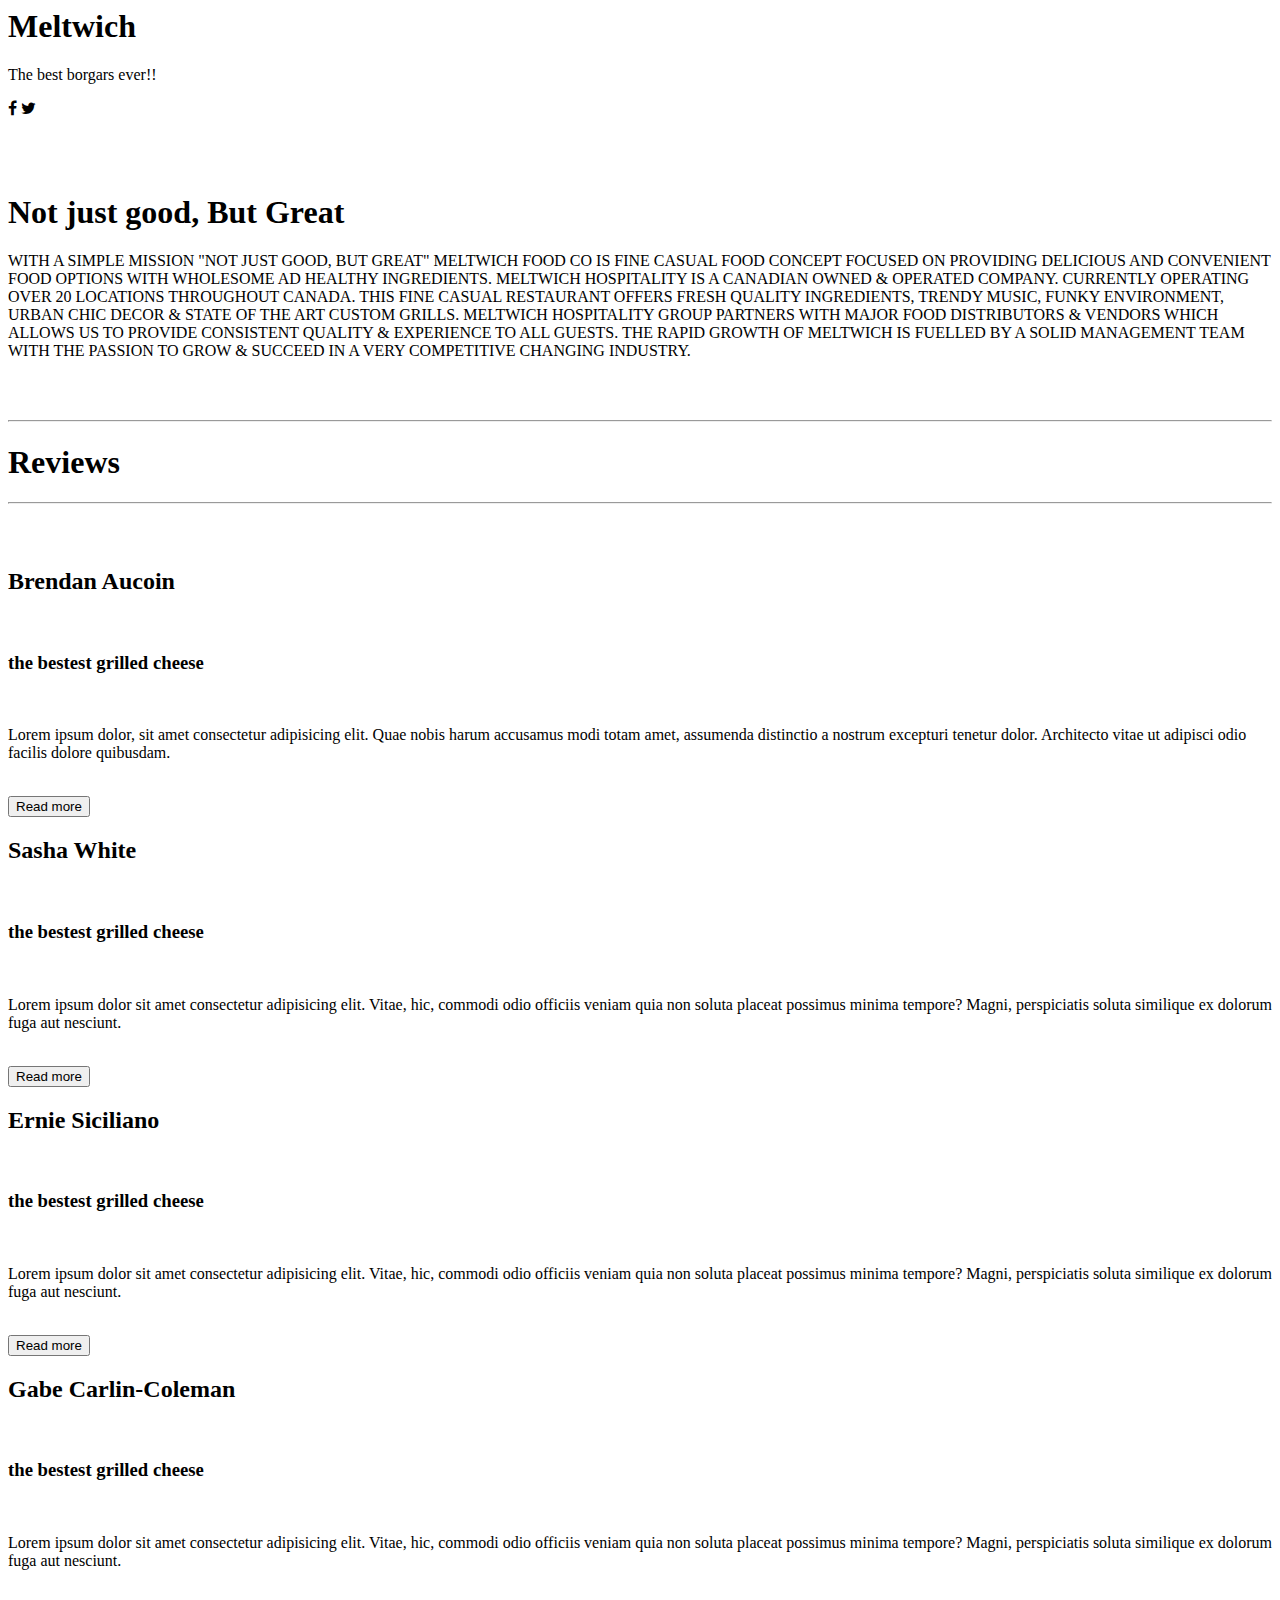
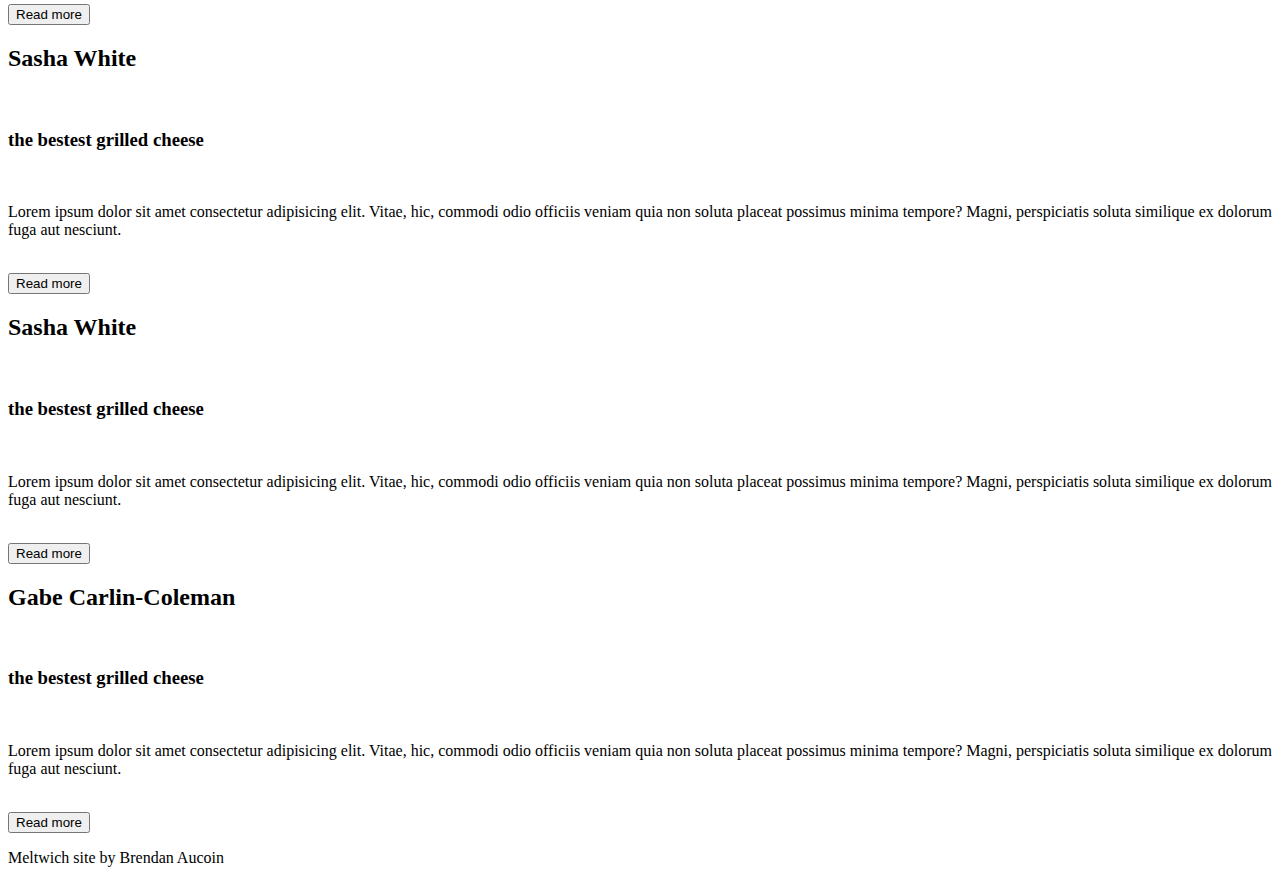
==== index.html @ 352867ee "Add files via upload" ====
<html>
    <head>
        <meta name="author" content="Brendan Aucoin">
        <meta name="description" content="Meltwich Landing page">
        <meta charset="UTF-8">
        <meta name = "viewport" content = "width=device-width, initial-scale=1.0">
        <title>Meltwich Landing page</title>
        <!-- <script defer src = "https://use.fontawesome.com/releases/v5.0.6/js/all.js"></script> -->
        <script src="https://ajax.googleapis.com/ajax/libs/jquery/3.5.1/jquery.min.js"></script>
        <link rel="stylesheet" href="css/menu_bar_styles.css">
        <link rel="stylesheet" href="css/home_styles.css">        
        <script defer type="text/javascript" src = "js/menu_bar_script.js"></script> 
        <link rel = "stylesheet" href = "https://maxcdn.bootstrapcdn.com/font-awesome/4.7.0/css/font-awesome.min.css">
    </head>

    <body>
        <!-- the menu bar handled by the javascript-->
        <div class="menu-bar" id = "menu-bar"></div>

        <!-- the header-->
        <header id = "showcase">
            <h1 class = "title">Meltwich</h1>
            <p>The best borgars ever!!</p>
            <div class = "social-media-buttons">
                <i class="fa fa-facebook" aria-hidden="true"></i>
                <i class="fa fa-twitter" aria-hidden="true"></i>
            </div>
        </header>
        <br><br><br>
        <!-- the sample text section -->
        <section class="slogan">
            <h1>Not just good, But Great</h1>
            <div>
                <p>
                    WITH A SIMPLE MISSION "NOT JUST GOOD, BUT GREAT" MELTWICH FOOD CO IS FINE CASUAL FOOD CONCEPT
                    FOCUSED ON PROVIDING DELICIOUS AND CONVENIENT FOOD OPTIONS WITH WHOLESOME AD HEALTHY INGREDIENTS.
                    MELTWICH HOSPITALITY IS A CANADIAN OWNED & OPERATED COMPANY. CURRENTLY OPERATING OVER 20 LOCATIONS 
                    THROUGHOUT CANADA. THIS FINE CASUAL RESTAURANT OFFERS FRESH QUALITY INGREDIENTS, TRENDY MUSIC, 
                    FUNKY ENVIRONMENT, URBAN CHIC DECOR & STATE OF THE ART CUSTOM GRILLS. MELTWICH HOSPITALITY 
                    GROUP PARTNERS WITH MAJOR FOOD DISTRIBUTORS & VENDORS WHICH ALLOWS US TO PROVIDE CONSISTENT 
                    QUALITY & EXPERIENCE TO ALL GUESTS. THE RAPID GROWTH OF MELTWICH IS FUELLED BY A SOLID MANAGEMENT 
                    TEAM WITH THE PASSION TO GROW & SUCCEED IN A VERY COMPETITIVE CHANGING INDUSTRY.
                </p>
            </div>
        </section>

        <!-- the review section -->
        <br><br>
        <div class = "reviews-header">
            <hr class = "dotted">
                <h1>Reviews</h1>
            <hr class = "dotted">
        </div>
        <br><br>
        <!-- the grid section with all the reviews -->
        <section class="reviews">
            <div>
                <h2>Brendan Aucoin</h2>
                <br>
                <h3>the bestest grilled cheese</h3>
                <br>
                <p>Lorem ipsum dolor, sit amet consectetur adipisicing elit. Quae nobis harum accusamus modi totam amet, assumenda distinctio a nostrum excepturi tenetur dolor. Architecto vitae ut adipisci odio facilis dolore quibusdam.</p>
                <br>
                <button>Read more</button>
            </div>

            <div>
                <h2>Sasha White</h2>
                <br>
                <h3>the bestest grilled cheese</h3>
                <br>
                <p>Lorem ipsum dolor sit amet consectetur adipisicing elit. Vitae, hic, commodi odio officiis veniam quia non soluta placeat possimus minima tempore? Magni, perspiciatis soluta similique ex dolorum fuga aut nesciunt.</p>
                <br>
                <button>Read more</button>
            </div>


            <div>
                <h2>Ernie Siciliano</h2>
                <br>
                <h3>the bestest grilled cheese</h3>
                <br>
                <p>Lorem ipsum dolor sit amet consectetur adipisicing elit. Vitae, hic, commodi odio officiis veniam quia non soluta placeat possimus minima tempore? Magni, perspiciatis soluta similique ex dolorum fuga aut nesciunt.</p>
                <br>
                <button>Read more</button>
            </div>

            <div>
                <h2>Gabe Carlin-Coleman</h2>
                <br>
                <h3>the bestest grilled cheese</h3>
                <br>
                <p>Lorem ipsum dolor sit amet consectetur adipisicing elit. Vitae, hic, commodi odio officiis veniam quia non soluta placeat possimus minima tempore? Magni, perspiciatis soluta similique ex dolorum fuga aut nesciunt.</p>
                <br>
                <button>Read more</button>
            </div>

            <div>
                <h2>Sasha White</h2>
                <br>
                <h3>the bestest grilled cheese</h3>
                <br>
                <p>Lorem ipsum dolor sit amet consectetur adipisicing elit. Vitae, hic, commodi odio officiis veniam quia non soluta placeat possimus minima tempore? Magni, perspiciatis soluta similique ex dolorum fuga aut nesciunt.</p>
                <br>
                <button>Read more</button>
            </div>
            <div>
                <h2>Sasha White</h2>
                <br>
                <h3>the bestest grilled cheese</h3>
                <br>
                <p>Lorem ipsum dolor sit amet consectetur adipisicing elit. Vitae, hic, commodi odio officiis veniam quia non soluta placeat possimus minima tempore? Magni, perspiciatis soluta similique ex dolorum fuga aut nesciunt.</p>
                <br>
                <button>Read more</button>
            </div>

            <div>
                <h2>Gabe Carlin-Coleman</h2>
                <br>
                <h3>the bestest grilled cheese</h3>
                <br>
                <p>Lorem ipsum dolor sit amet consectetur adipisicing elit. Vitae, hic, commodi odio officiis veniam quia non soluta placeat possimus minima tempore? Magni, perspiciatis soluta similique ex dolorum fuga aut nesciunt.</p>
                <br>
                <button>Read more</button>
            </div>
        </section>
        <!-- footer -->
        <footer>
            <p>Meltwich site by Brendan Aucoin</p>
        </footer>
    </body>
    
</html>
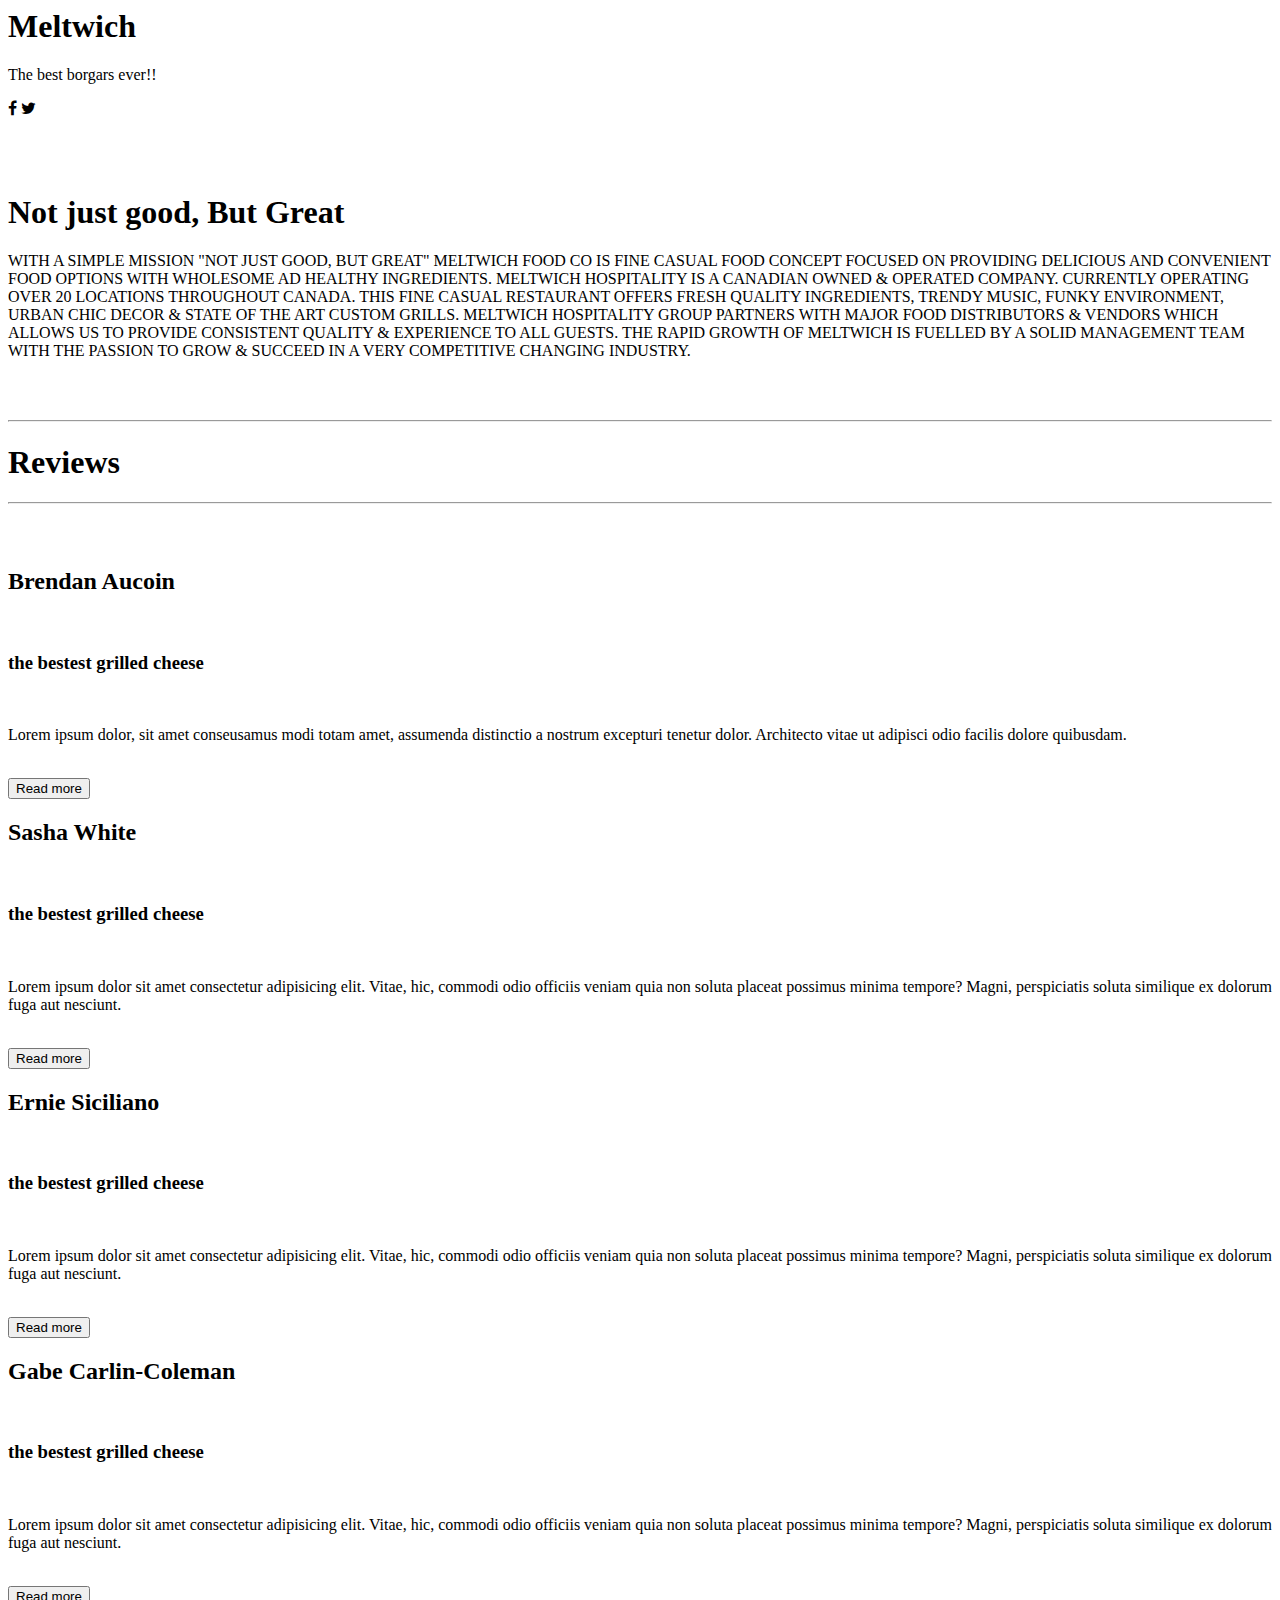
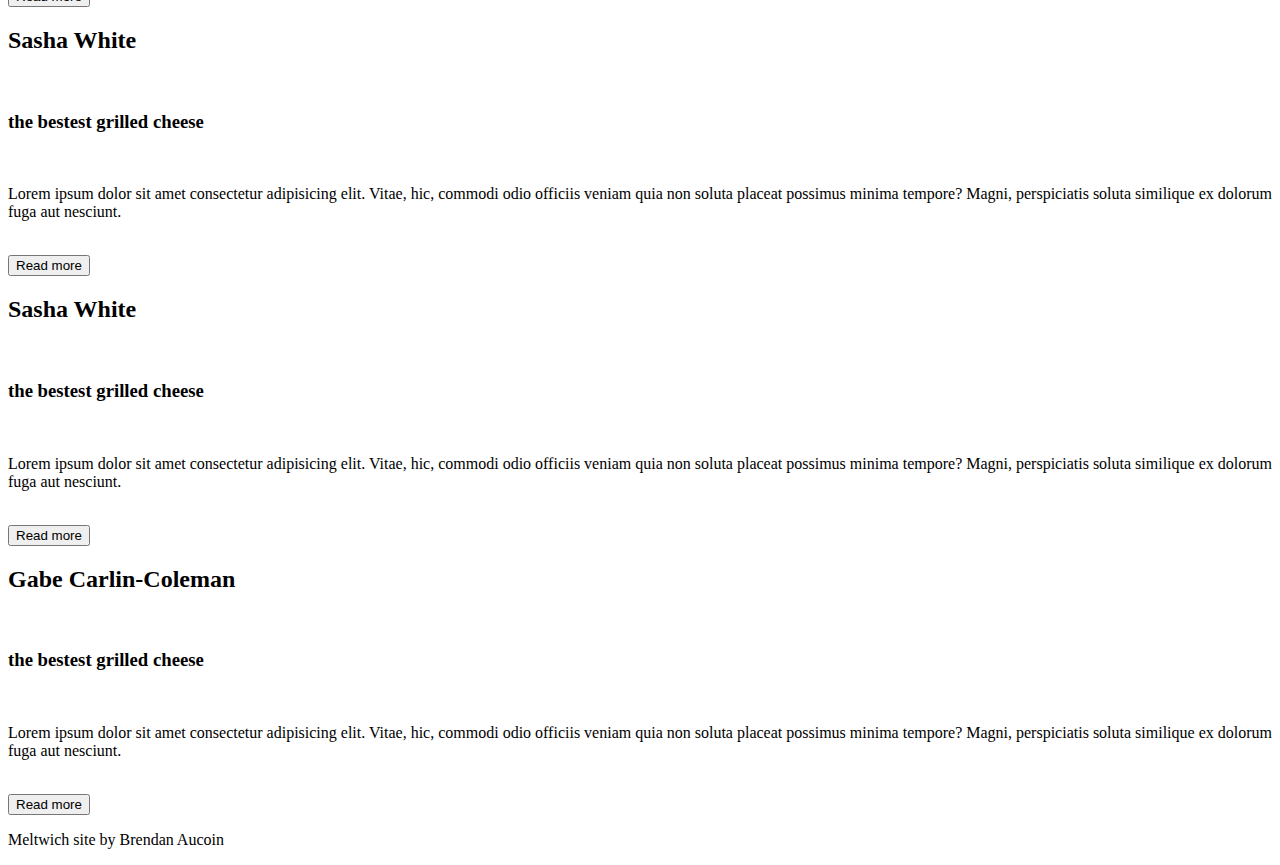
==== commit 21cf8249: "Add files via upload" ====
--- a/index.html
+++ b/index.html
@@ -5,12 +5,12 @@
         <meta charset="UTF-8">
         <meta name = "viewport" content = "width=device-width, initial-scale=1.0">
         <title>Meltwich Landing page</title>
-        <!-- <script defer src = "https://use.fontawesome.com/releases/v5.0.6/js/all.js"></script> -->
-        <script src="https://ajax.googleapis.com/ajax/libs/jquery/3.5.1/jquery.min.js"></script>
+        <link rel = "stylesheet" href = "https://maxcdn.bootstrapcdn.com/font-awesome/4.7.0/css/font-awesome.min.css">
         <link rel="stylesheet" href="css/menu_bar_styles.css">
         <link rel="stylesheet" href="css/home_styles.css">        
+        <script defer src="https://ajax.googleapis.com/ajax/libs/jquery/3.5.1/jquery.min.js"></script>
         <script defer type="text/javascript" src = "js/menu_bar_script.js"></script> 
-        <link rel = "stylesheet" href = "https://maxcdn.bootstrapcdn.com/font-awesome/4.7.0/css/font-awesome.min.css">
+        <script defer type = "text/javascript" src = "js/reviews_script.js"></script>
     </head>
 
     <body>
@@ -22,8 +22,8 @@
             <h1 class = "title">Meltwich</h1>
             <p>The best borgars ever!!</p>
             <div class = "social-media-buttons">
-                <i class="fa fa-facebook" aria-hidden="true"></i>
-                <i class="fa fa-twitter" aria-hidden="true"></i>
+                <i onclick = "location.href = 'https://www.facebook.com/meltwich/'" class="fa fa-facebook" aria-hidden="true"></i>
+                <i onclick = "location.href = 'https://twitter.com/Meltwichfoodco' "class="fa fa-twitter" aria-hidden="true"></i>
             </div>
         </header>
         <br><br><br>
@@ -59,7 +59,7 @@
                 <br>
                 <h3>the bestest grilled cheese</h3>
                 <br>
-                <p>Lorem ipsum dolor, sit amet consectetur adipisicing elit. Quae nobis harum accusamus modi totam amet, assumenda distinctio a nostrum excepturi tenetur dolor. Architecto vitae ut adipisci odio facilis dolore quibusdam.</p>
+                <p>Lorem ipsum dolor, sit amet conseusamus modi totam amet, assumenda distinctio a nostrum excepturi tenetur dolor. Architecto vitae ut adipisci odio facilis dolore quibusdam.</p>
                 <br>
                 <button>Read more</button>
             </div>
